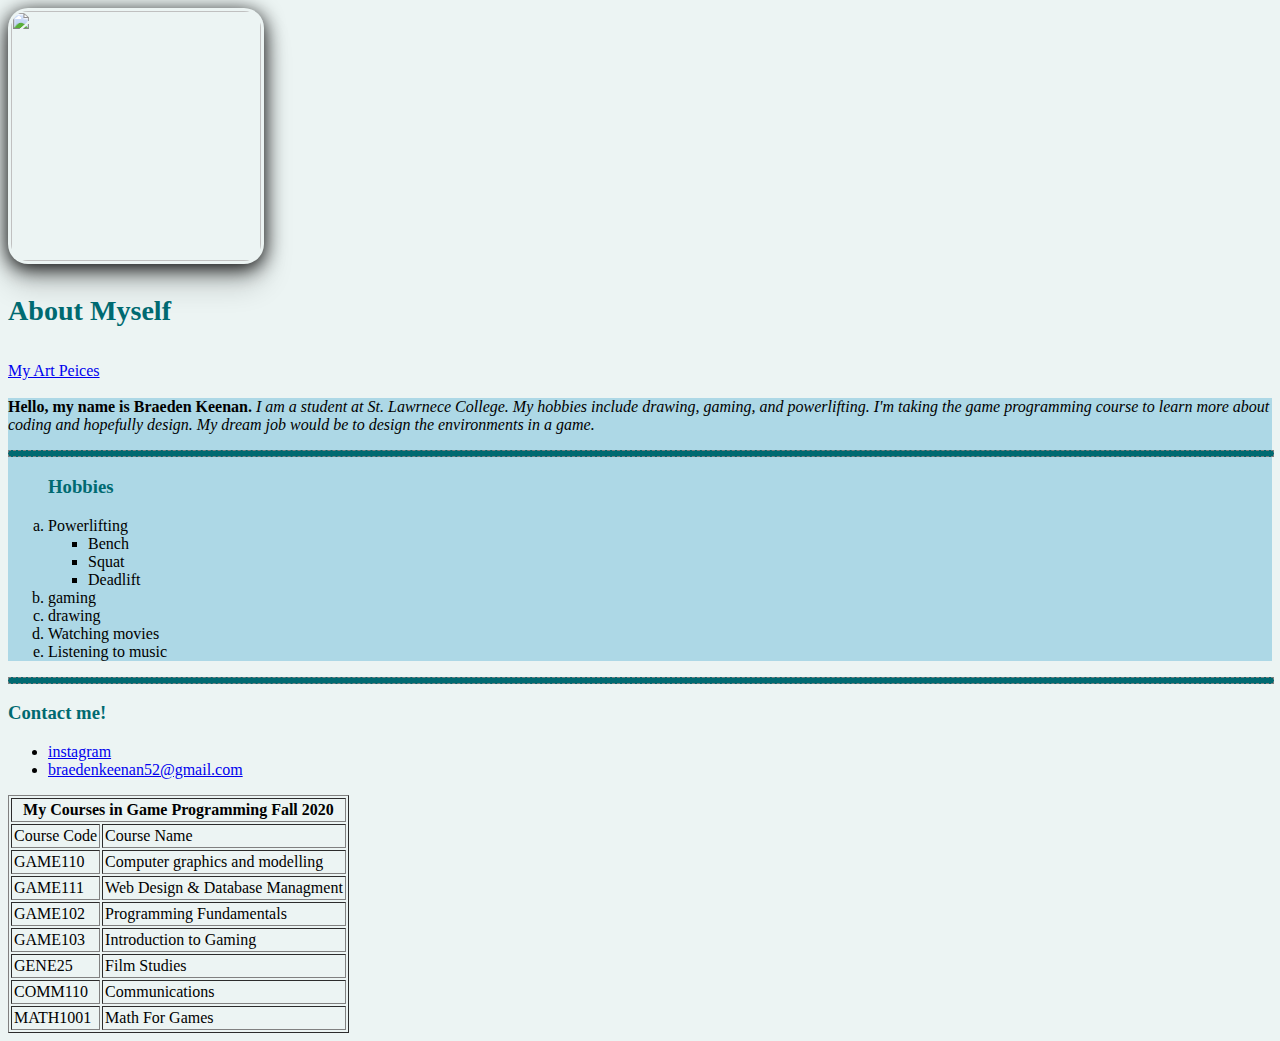
==== index.html @ aaaabf20 "Renamed index file" ====
<!DOCTYPE html>
<html lang="en" dir="ltr">
  <head>
  <link rel="icon" href="images/Vader.png">
  <link rel="stylesheet" href="css/styles.css">
    <meta charset="utf-8">
    <meta description="Personal Website of Braeden Keenan">
    <title> My Personal Website Braeden Keenan </title>
    <style>

</style>
  </head>
  <body bgcolor="lightblue">
    <img src= "images/Profile Picture.jpg" width="250px" border=1 class="rounded shadow" >
  <font size=5>  <h3> About Myself </h3> </font>
    <a href="Portfolio.html">My Art Peices</a>
    <p style="text indent: 20px;">
      <div class="personal">
      <strong> Hello, my name is Braeden Keenan.</strong> <em>I am a student at St. Lawrnece College.
               My hobbies include drawing, gaming, and powerlifting. I'm taking the game programming course to learn more about coding and hopefully design.
             My dream job would be to design the environments in a game. </em>
    </p>

    <hr class= "readline">

    <ol type="a" start>
      <h3>Hobbies</h3>
      <li>Powerlifting</li>
      <ul type=square>
        <li>Bench</li>
        <li>Squat</li>
        <li>Deadlift</li>
      </ul>
      <li>gaming</li>
      <li>drawing</li>
      <li>Watching movies</li>
      <li>Listening to music</li>
    </ol>
  </div>
<hr class= "redline">
    <h3> Contact me! </h3>
      <ul>
        <li> <a href= "https://www.instagram.com/deadweight_bk/"> instagram </a> </li>
        <li> <a href= "https://www.google.ca"> braedenkeenan52@gmail.com </a> </li>
      </ul>

      <table cellpadding="2" bgcolour="green"  border="1">
        <tr>
          <th colspan="2">My Courses in Game Programming Fall 2020</th>

        </tr>
        <tr>
          <td>Course Code</td><td>Course Name</td>
        </tr>
        <tr>
          <td>GAME110</td><td>Computer graphics and modelling</td>

        </tr>
        <tr>
          <td>GAME111</td><td>Web Design & Database Managment</td>
        </tr>
        <tr>
          <td>GAME102</td><td>Programming Fundamentals</td>
        </tr>
        <tr>
          <td>GAME103</td><td>Introduction to Gaming</td>
        </tr>
        <tr>
          <td>GENE25</td><td>Film Studies</td>
        </tr>
        <tr>
          <td>COMM110</td><td>Communications</td>
        </tr>
        <tr>
          <td>MATH1001</td><td>Math For Games</td>
        </tr>
      </table>

  </body>
</html>
---- css/styles.css ----
h3{
  color:#006a71
}

body{
  background-color: #ecf4f3;
}
.rounded{
  border: 1px;
  padding: 3px;
  border-radius:20px;
  height: 250px;
  border-color: black;
}
.shadow{
  box-shadow: 0 4px 20px 0 rgba(0,0,0.4),
              0 20px 30px 0 rgba(0,0,0,0.19);
}
.personal{
background-color: lightblue;
}

hr{
background-color: #006a71;
border-style: dashed;
width: 100%;
height: 5px;
}

.redline{
background-color: #006a71;
border-style: dashed;
width: 100%;
height: 5px;
}
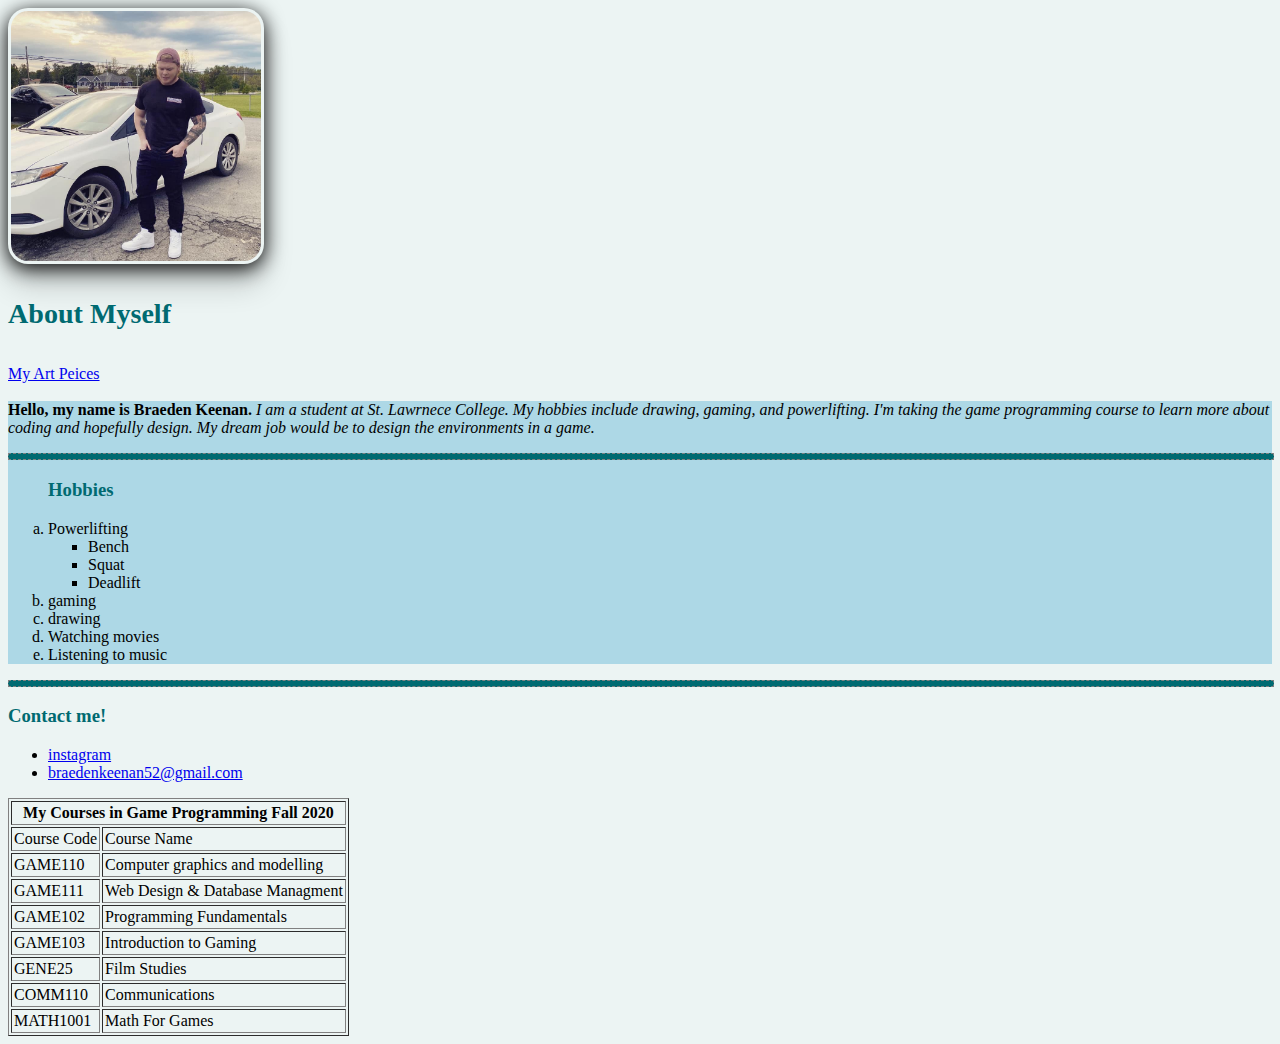
==== commit 93d93e81: "Change Image path" ====
--- a/index.html
+++ b/index.html
@@ -11,7 +11,7 @@
 </style>
   </head>
   <body bgcolor="lightblue">
-    <img src= "images/Profile Picture.jpg" width="250px" border=1 class="rounded shadow" >
+    <img src= "Images/Profile Picture.jpg" width="250px" border=1 class="rounded shadow" >
   <font size=5>  <h3> About Myself </h3> </font>
     <a href="Portfolio.html">My Art Peices</a>
     <p style="text indent: 20px;">
